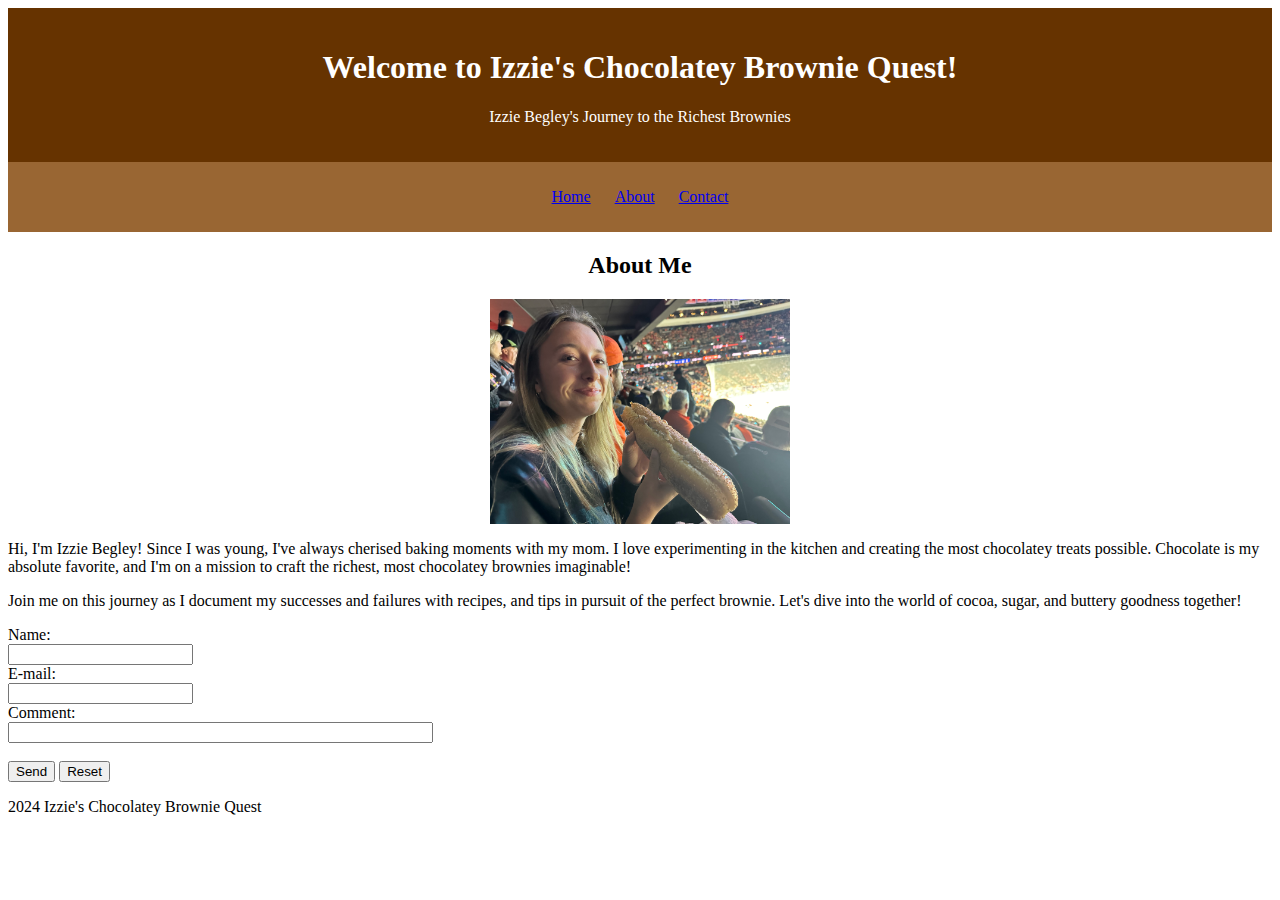
==== about.html @ 58a48bcf "Update about.html" ====
<html>
<head>
  <title>Izzie's Chocolatey Brownie Quest</title>
  <link rel="stylesheet" type="text/css" href="styles.css">
</head>
<body>
  <header> 
    <h1>Welcome to Izzie's Chocolatey Brownie Quest!</h1>
    <p>Izzie Begley's Journey to the Richest Brownies</p>
  </header>

  <nav>
    <ul>
      <li><a href="index.html">Home</a></li>
      <li><a href="about.html">About</a></li>
      <li><a href="contact.html">Contact</a></li>
    </ul>
  </nav>

  <main>
    <h2>About Me</h2>
   <head>
  <title>Izzie with food</title>
  <style>
    .image-container {
      text-align: center;
    }
  </style>
</head>
<body>
 <div class="image-container">
    <img src="cheesesteak.jpg" alt="a young blonde girl eating a cheesesteak ath the philadelphia fliers game" width="300">
  </div>
    <p>
      Hi, I'm Izzie Begley! Since I was young, I've always cherised baking moments with my mom. I love experimenting in the kitchen and creating the most chocolatey treats possible. Chocolate is my absolute favorite, and I'm on a mission to craft the richest, most chocolatey brownies imaginable!
    </p>
    <p>
      Join me on this journey as I document my successes and failures with recipes, and tips in pursuit of the perfect brownie. Let's dive into the world of cocoa, sugar, and buttery goodness together!
    </p>
  </main>

  <form action="mailto:izziebegley@gmail.com" method="post" enctype="text/plain">
Name:<br>
<input type="text" name="name"><br>
E-mail:<br>
<input type="text" name="mail"><br>
Comment:<br>
<input type="text" name="comment" size="50"><br><br>
<input type="submit" value="Send">
<input type="reset" value="Reset">
</form>

  <footer>
    <p> 2024 Izzie's Chocolatey Brownie Quest</p>
  </footer>
</body>
</html>
---- styles.css ----
<html>
<style>
    body {
      font-family: 'Arial', sans-serif;
      background-color: #f5f5f5;
      color: #333;
      margin: 0;
      padding: 0;
    }

    header {
      background-color: #663300;
      color: #fff;
      text-align: center;
      padding: 20px;
    }

    h1, h2 {
      font-family: 'Georgia', serif;
      text-align: center;
    }

  h3 {
    font-family: 'Georgia', serif;
    text-align: center;
    color: #ffffff;
}
    

    nav {
      background-color: #996633;
      color: #fff;
      padding: 10px;
    }

    ul {
      list-style-type: none;
      padding: 0;
      text-align: center;
    }

    li {
      display: inline;
      margin: 0 10px;
    }

<head>
  <title>Centered Image Example</title>
  <style>
    .image-container {
      text-align: center;
    }
  </style>
</head>
<body>
  <h1>Centered Image</h1>
 <div class="image-container">
    <img src="brownie-frosting.jpg" alt="a brownie with chocolate frosting on a plate with a bite taken out of it">
  </div>
</body>
  </style>
</html>
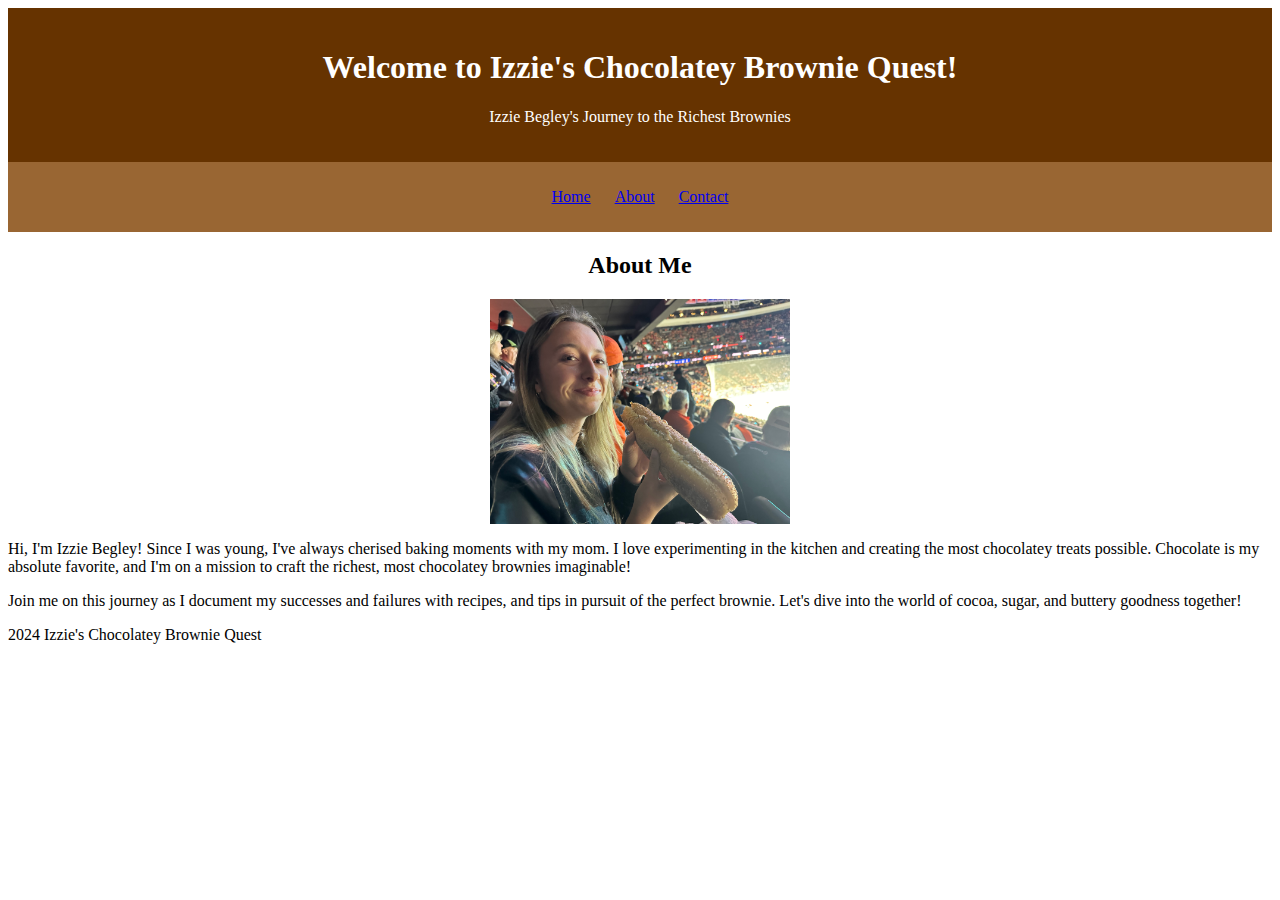
==== commit 5f83ec5e: "Update about.html" ====
--- a/about.html
+++ b/about.html
@@ -39,16 +39,7 @@
     </p>
   </main>
 
-  <form action="mailto:izziebegley@gmail.com" method="post" enctype="text/plain">
-Name:<br>
-<input type="text" name="name"><br>
-E-mail:<br>
-<input type="text" name="mail"><br>
-Comment:<br>
-<input type="text" name="comment" size="50"><br><br>
-<input type="submit" value="Send">
-<input type="reset" value="Reset">
-</form>
+
 
   <footer>
     <p> 2024 Izzie's Chocolatey Brownie Quest</p>
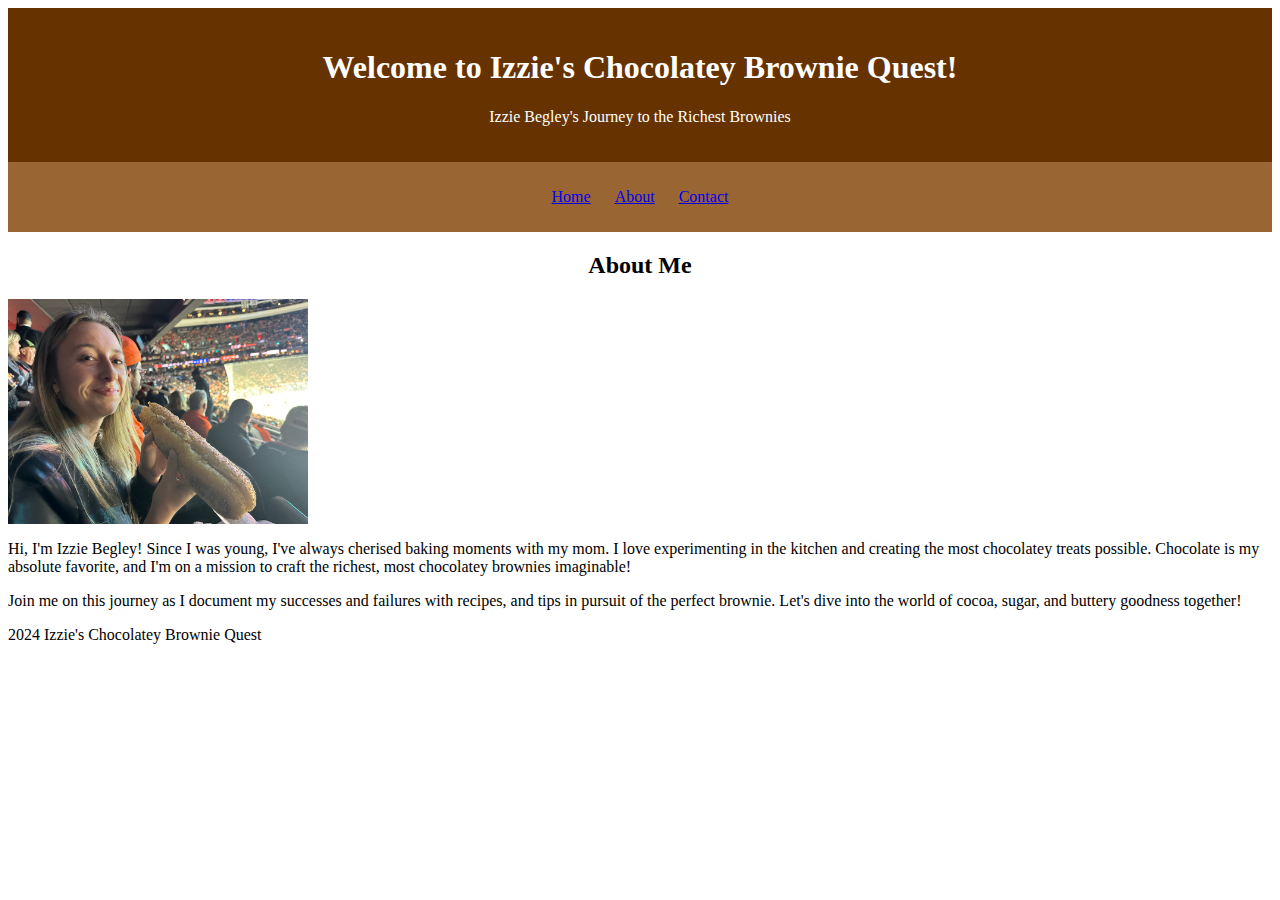
==== commit 67517dc1: "Update about.html" ====
--- a/about.html
+++ b/about.html
@@ -21,11 +21,7 @@
     <h2>About Me</h2>
    <head>
   <title>Izzie with food</title>
-  <style>
-    .image-container {
-      text-align: center;
-    }
-  </style>
+ 
 </head>
 <body>
  <div class="image-container">
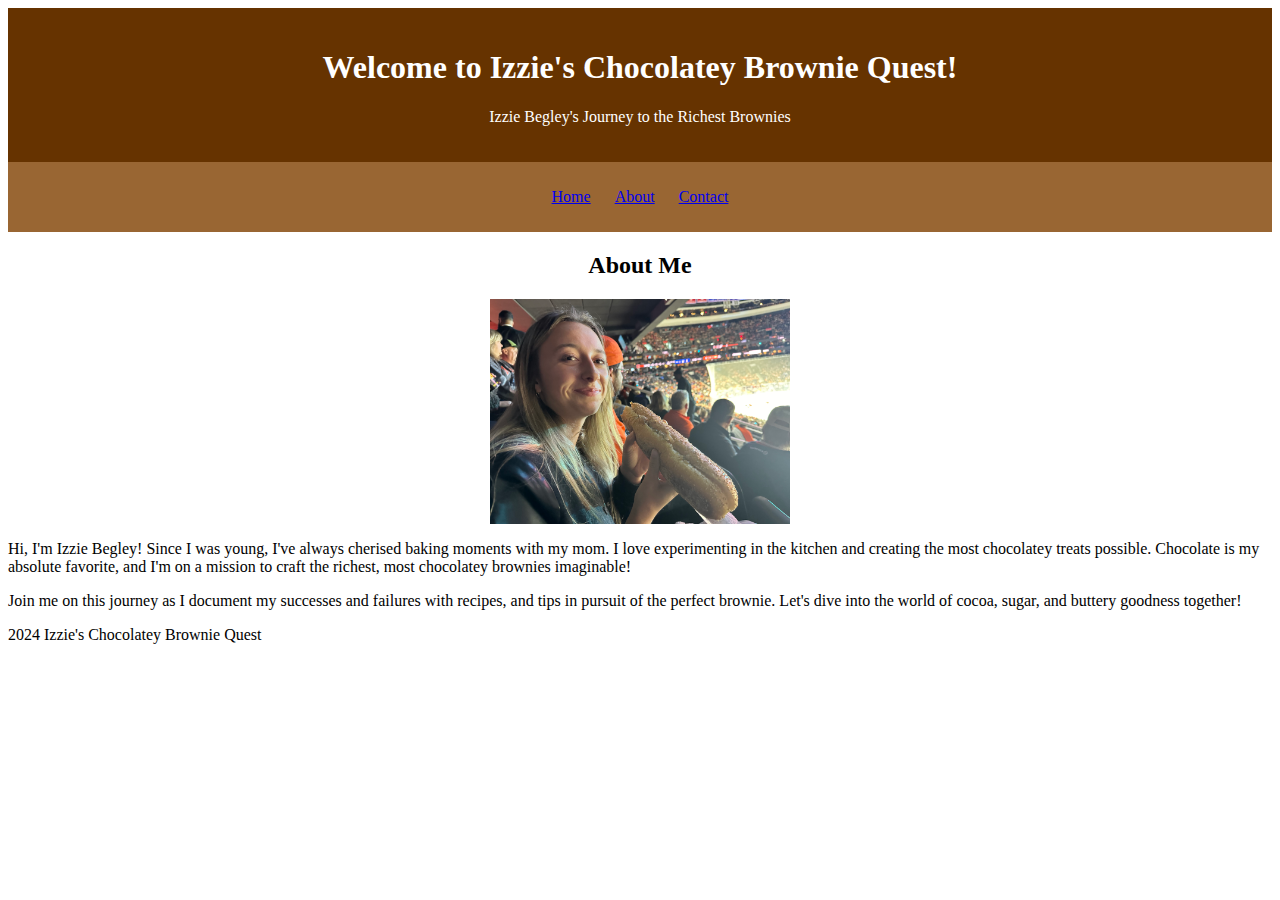
==== commit 1ed57310: "Update about.html" ====
--- a/about.html
+++ b/about.html
@@ -34,7 +34,11 @@
       Join me on this journey as I document my successes and failures with recipes, and tips in pursuit of the perfect brownie. Let's dive into the world of cocoa, sugar, and buttery goodness together!
     </p>
   </main>
-
+ <style>
+    .image-container {
+      text-align: center;
+    }
+  </style>
 
 
   <footer>
--- a/styles.css
+++ b/styles.css
@@ -44,14 +44,14 @@
       margin: 0 10px;
     }
 
-<head>
+
   <title>Centered Image Example</title>
   <style>
     .image-container {
       text-align: center;
     }
   </style>
-</head>
+
 <body>
   <h1>Centered Image</h1>
  <div class="image-container">
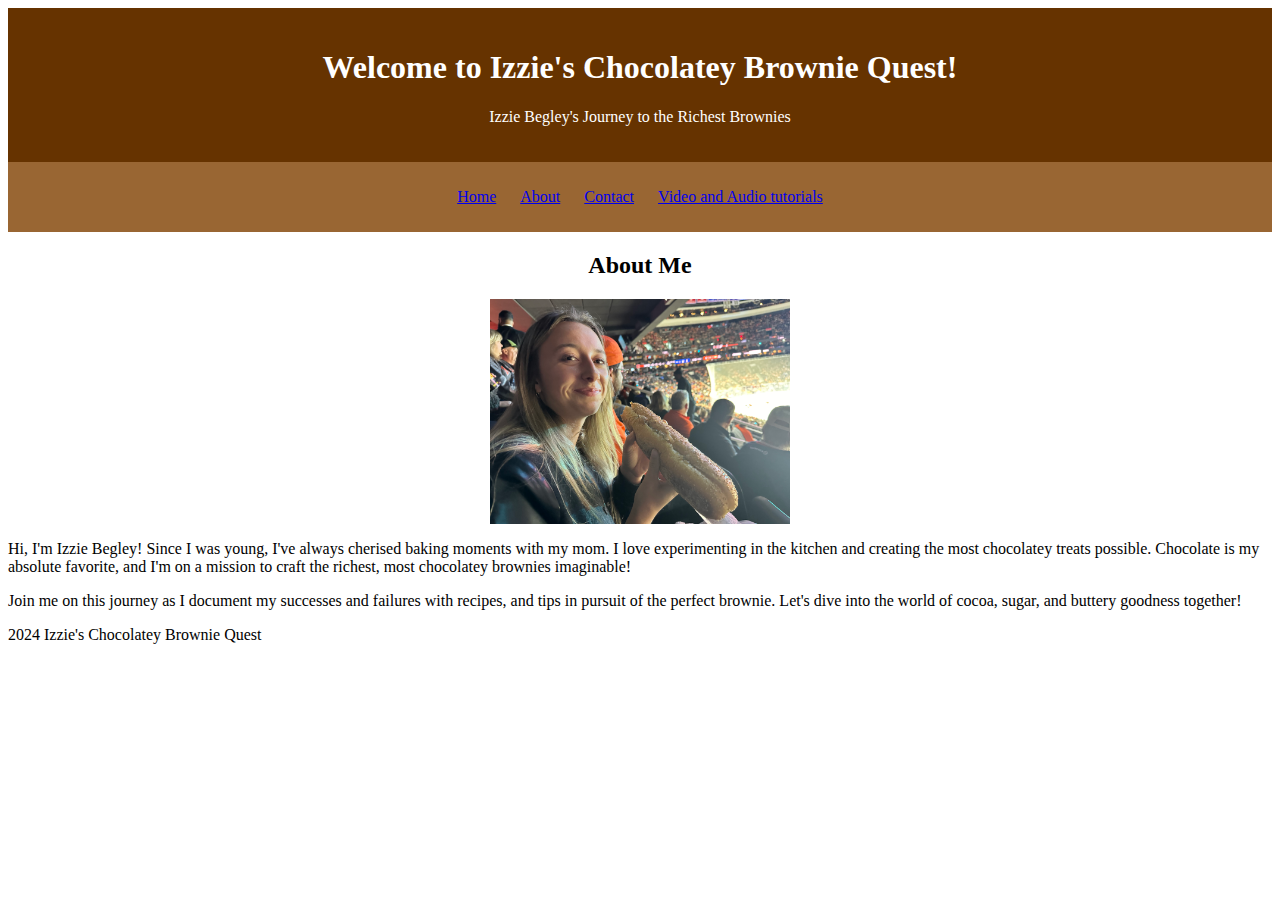
==== commit a1988f12: "Update about.html" ====
--- a/about.html
+++ b/about.html
@@ -14,6 +14,7 @@
       <li><a href="index.html">Home</a></li>
       <li><a href="about.html">About</a></li>
       <li><a href="contact.html">Contact</a></li>
+      <li><a href="media.html">Video and Audio tutorials</a></li>
     </ul>
   </nav>
 
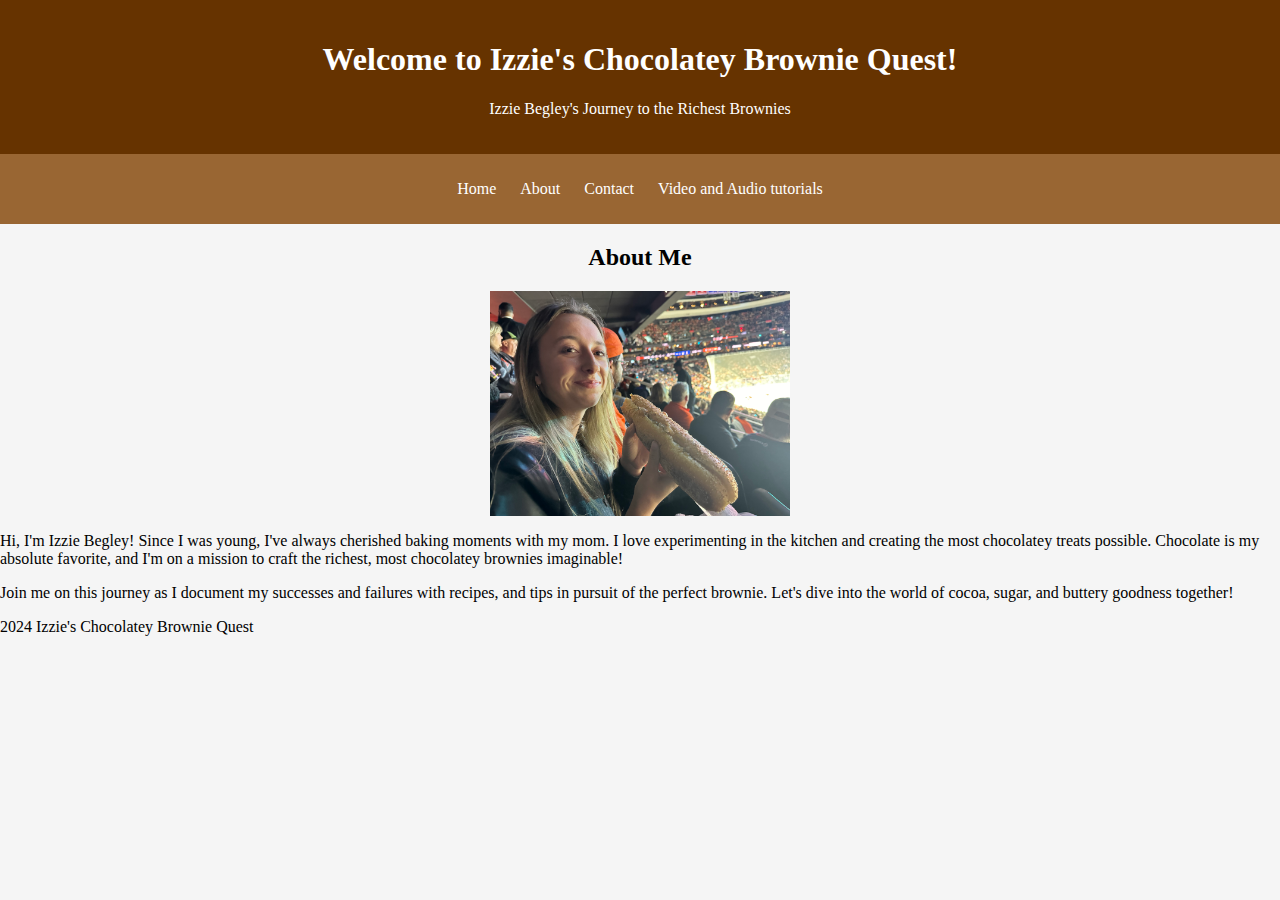
==== commit c8078afa: "Update about.html" ====
--- a/about.html
+++ b/about.html
@@ -29,7 +29,7 @@
     <img src="cheesesteak.jpg" alt="a young blonde girl eating a cheesesteak ath the philadelphia fliers game" width="300">
   </div>
     <p>
-      Hi, I'm Izzie Begley! Since I was young, I've always cherised baking moments with my mom. I love experimenting in the kitchen and creating the most chocolatey treats possible. Chocolate is my absolute favorite, and I'm on a mission to craft the richest, most chocolatey brownies imaginable!
+      Hi, I'm Izzie Begley! Since I was young, I've always cherished baking moments with my mom. I love experimenting in the kitchen and creating the most chocolatey treats possible. Chocolate is my absolute favorite, and I'm on a mission to craft the richest, most chocolatey brownies imaginable!
     </p>
     <p>
       Join me on this journey as I document my successes and failures with recipes, and tips in pursuit of the perfect brownie. Let's dive into the world of cocoa, sugar, and buttery goodness together!
--- a/styles.css
+++ b/styles.css
@@ -1,9 +1,8 @@
-<html>
-<style>
+
     body {
-      font-family: 'Arial', sans-serif;
+      font-family: 'Georgia', serif;
       background-color: #f5f5f5;
-      color: #333;
+      color: #000000;
       margin: 0;
       padding: 0;
     }
@@ -44,19 +43,8 @@
       margin: 0 10px;
     }
 
+    nav a {
+        text-decoration: none;
+      color: #ffffff;
+    } 
 
-  <title>Centered Image Example</title>
-  <style>
-    .image-container {
-      text-align: center;
-    }
-  </style>
-
-<body>
-  <h1>Centered Image</h1>
- <div class="image-container">
-    <img src="brownie-frosting.jpg" alt="a brownie with chocolate frosting on a plate with a bite taken out of it">
-  </div>
-</body>
-  </style>
-</html>
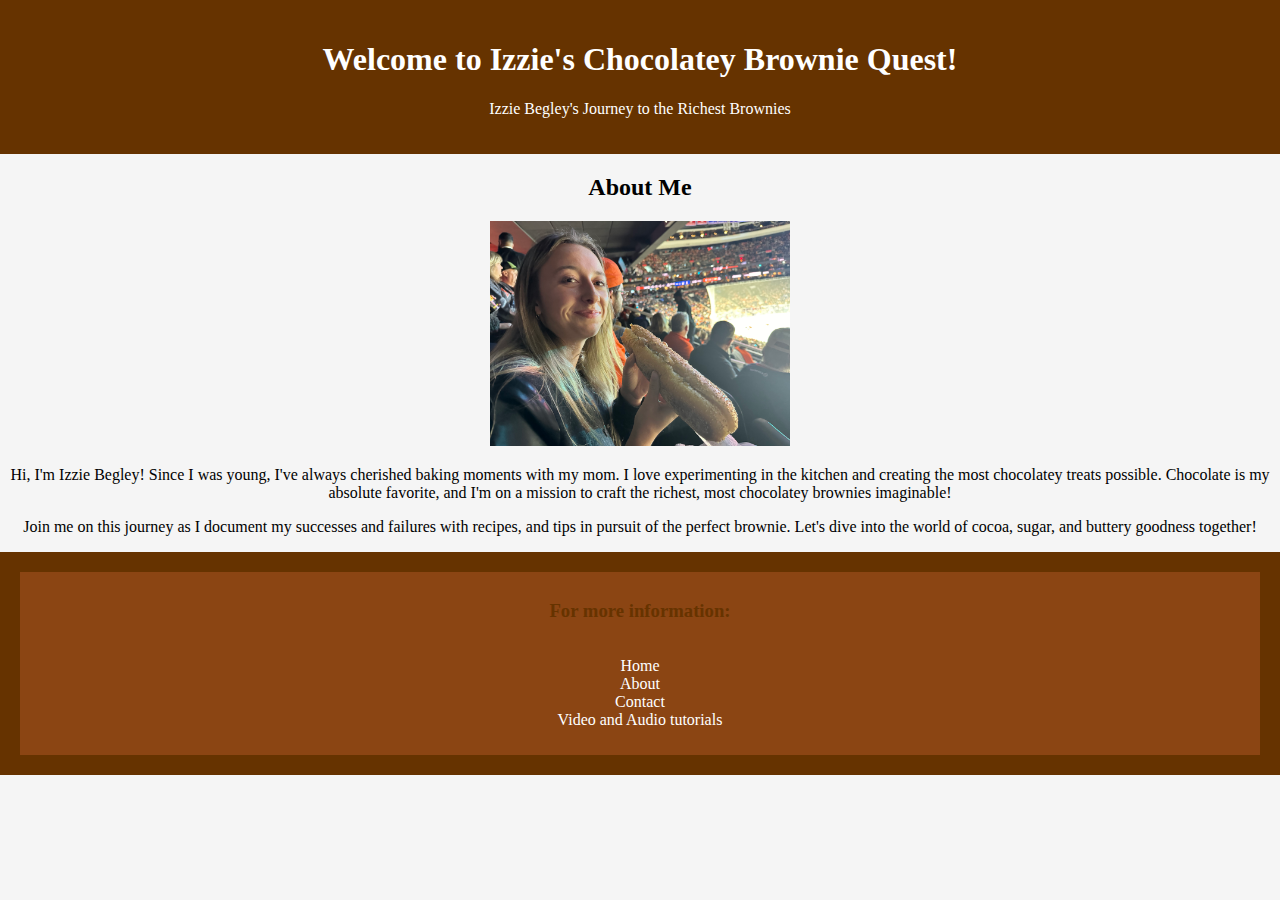
==== commit dc266aad: "Update about.html" ====
--- a/about.html
+++ b/about.html
@@ -9,15 +9,6 @@
     <p>Izzie Begley's Journey to the Richest Brownies</p>
   </header>
 
-  <nav>
-    <ul>
-      <li><a href="index.html">Home</a></li>
-      <li><a href="about.html">About</a></li>
-      <li><a href="contact.html">Contact</a></li>
-      <li><a href="media.html">Video and Audio tutorials</a></li>
-    </ul>
-  </nav>
-
   <main>
     <h2>About Me</h2>
    <head>
@@ -26,7 +17,7 @@
 </head>
 <body>
  <div class="image-container">
-    <img src="cheesesteak.jpg" alt="a young blonde girl eating a cheesesteak ath the philadelphia fliers game" width="300">
+    <img src="cheesesteak.jpg" alt="a young girl eating a cheesesteak at the philadelphia flyers game" width="300">
   </div>
     <p>
       Hi, I'm Izzie Begley! Since I was young, I've always cherished baking moments with my mom. I love experimenting in the kitchen and creating the most chocolatey treats possible. Chocolate is my absolute favorite, and I'm on a mission to craft the richest, most chocolatey brownies imaginable!
@@ -41,9 +32,16 @@
     }
   </style>
 
-
-  <footer>
-    <p> 2024 Izzie's Chocolatey Brownie Quest</p>
-  </footer>
+<header>
+    <nav>
+    <h3> For more information: </h3>
+    <ul>
+      <li><a href="home.html">Home</a></li><br>
+      <li><a href="about.html">About</a></li><br>
+      <li><a href="contact.html">Contact</a></li><br>
+      <li><a href="media.html">Video and Audio tutorials</a></li><br>
+    </ul>
+  </nav>
+   </header>
 </body>
 </html>
--- a/styles.css
+++ b/styles.css
@@ -1,50 +1,64 @@
+body {
+  font-family: 'Georgia', serif;
+  background-color: #f5f5f5;
+  color: #000000;
+  margin: 0;
+  padding: 0;
+  font-size: 16px;
+  text-align: center;
+}
 
-    body {
-      font-family: 'Georgia', serif;
-      background-color: #f5f5f5;
-      color: #000000;
-      margin: 0;
-      padding: 0;
-    }
+header {
+  background-color: #663300;
+  color: #fff;
+  text-align: center;
+  padding: 20px;
+}
 
-    header {
-      background-color: #663300;
-      color: #fff;
-      text-align: center;
-      padding: 20px;
-    }
+h1, h2, h3, h4 {
+  font-family: 'Georgia', serif;
+  text-align: center;
+}
 
-    h1, h2 {
-      font-family: 'Georgia', serif;
-      text-align: center;
-    }
+h3 {
+  color: #663300;
+}
 
-  h3 {
-    font-family: 'Georgia', serif;
-    text-align: center;
-    color: #ffffff;
+h4 {
+  color: #000000;
 }
-    
 
-    nav {
-      background-color: #996633;
-      color: #fff;
-      padding: 10px;
-    }
+.image-container {
+  text-align: center;
+  margin-bottom: 20px;
+}
 
-    ul {
-      list-style-type: none;
-      padding: 0;
-      text-align: center;
-    }
+.center-container {
+  text-align: center;
+}
 
-    li {
-      display: inline;
-      margin: 0 10px;
-    }
+ul {
+  padding: 0;
+  display: inline-block;
+  text-align: center;
+}
 
-    nav a {
-        text-decoration: none;
-      color: #ffffff;
-    } 
+ol {
+  text-align: center;
+}
 
+li {
+  display: inline;
+}
+
+nav {
+  background-color: #8B4513; 
+  color: #fff;
+  padding: 10px;
+  text-align: center;
+}
+
+nav a {
+  color: #fff;
+  text-decoration: none;
+}
